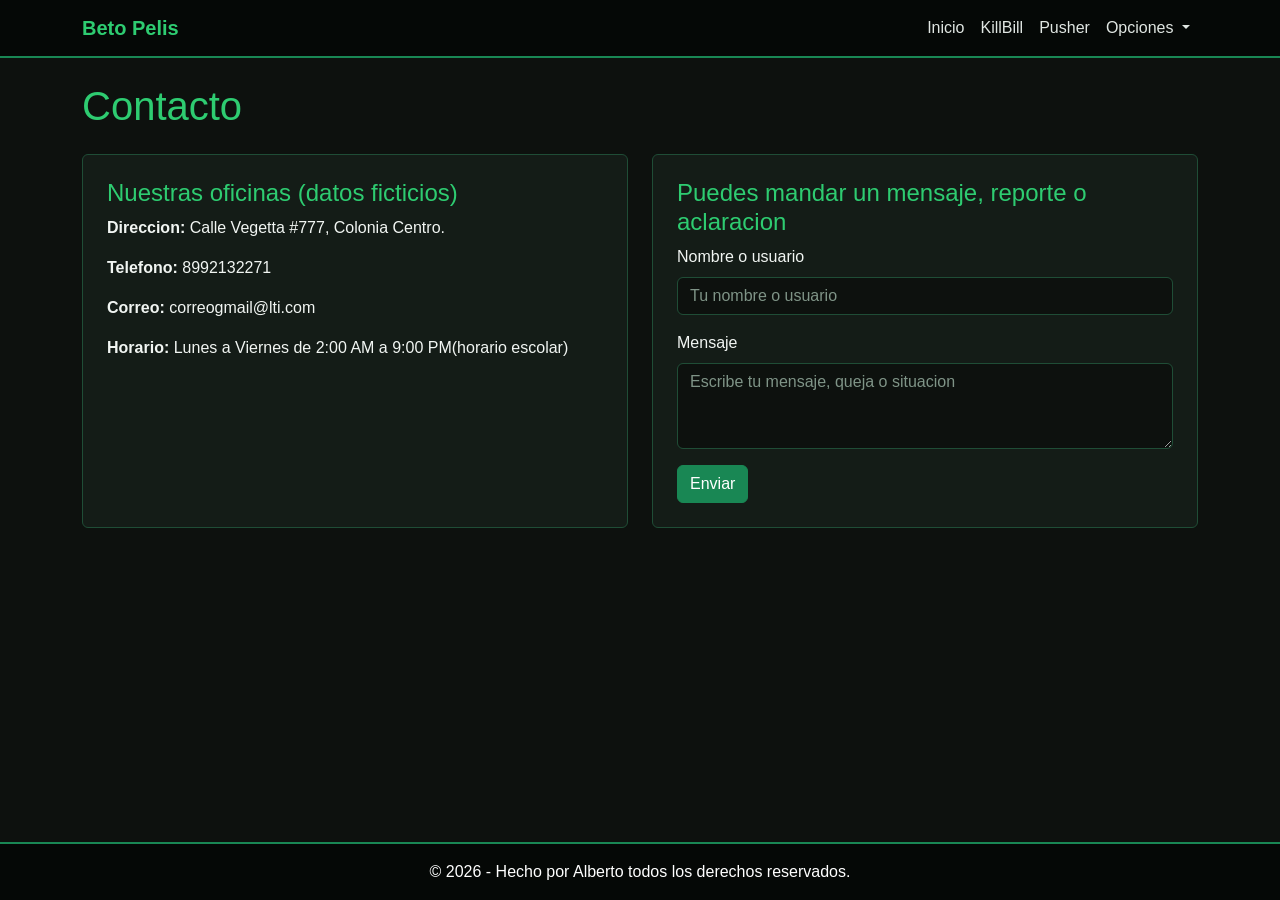
==== contacto.html @ 3081e9a0 "Add files via upload" ====
<!DOCTYPE html>
<html lang="es">
<head>
    <meta charset="UTF-8">
    <meta name="viewport" content="width=device-width, initial-scale=1.0">
    <meta name="author" content="Alberto">
    <title>Contacto</title>
    <link href="https://cdn.jsdelivr.net/npm/bootstrap@5.3.0/dist/css/bootstrap.min.css" rel="stylesheet">
    <link rel="stylesheet" href="css/mis-estilos.css">
</head>
<body>
    <nav class="navbar navbar-expand-lg navbar-dark bg-dark">
        <div class="container">
            <a class="navbar-brand" href="index.html">  Beto Pelis</a>
            <button class="navbar-toggler" type="button" data-bs-toggle="collapse" data-bs-target="#listaMenu">
                <span class="navbar-toggler-icon"></span>
            </button>
            <div class="collapse navbar-collapse" id="listaMenu">
                <ul class="navbar-nav ms-auto">
                    <li class="nav-item">
                        <a class="nav-link" href="index.html">Inicio</a>
                    </li>
                    <li class="nav-item">
                         <a class="nav-link" href="seccion1.html">KillBill</a>
                    </li>
                    <li class="nav-item">
                        <a class="nav-link" href="seccion2.html">Pusher</a>
                    </li>
                    <li class="nav-item dropdown">
                        <a class="nav-link dropdown-toggle" href="#" role="button" data-bs-toggle="dropdown">
                            Opciones
                        </a>
                        <ul class="dropdown-menu">
                            <li><a class="dropdown-item" href="acerca.html">Acerca de</a></li>
                            <li><a class="dropdown-item" href="contacto.html">Contacto</a></li>
                            <li><a class="dropdown-item" href="suscripcion.html">Suscripcion</a></li>
                        </ul>
                    </li>
                </ul>
            </div>
        </div>
    </nav>

    <main class="contenido-principal container my-4">
        <h1 class="mb-4">Contacto</h1>
        <div class="row">
            <div class="col-md-6 mb-3">
                <div class="card p-4 h-100">
                    <h4>Nuestras oficinas (datos ficticios)</h4>
                    <p><strong>Direccion:</strong> Calle Vegetta #777, Colonia Centro.</p>
                    <p><strong>Telefono:</strong> 8992132271</p>
                    <p><strong>Correo:</strong> correogmail@lti.com</p>
                    <p><strong>Horario:</strong> Lunes a Viernes de 2:00 AM a 9:00 PM(horario escolar)</p>
                </div>
            </div>
            <div class="col-md-6 mb-3">
                <div class="card p-4 h-100">
                    <h4>Puedes mandar un mensaje, reporte o aclaracion</h4>
                    <form>
                        <div class="mb-3">
                            <label class="form-label">Nombre o usuario</label>
                            <input type="text" class="form-control" placeholder="Tu nombre o usuario">
                        </div>
                        <div class="mb-3">
                            <label class="form-label">Mensaje</label>
                            <textarea class="form-control" rows="3" placeholder="Escribe tu mensaje, queja o situacion"></textarea>
                        </div>
                        <button type="submit" class="btn btn-primary">Enviar</button>
                    </form>
                </div>
            </div>
        </div>
    </main>
    <footer class="pie-pagina bg-dark text-white text-center py-3 mt-5">
        <div class="container">
            <p class="mb-0">&copy; 2026 - Hecho por Alberto todos los derechos reservados.</p>
        </div>
    </footer>

    <script src="https://cdn.jsdelivr.net/npm/bootstrap@5.3.0/dist/js/bootstrap.bundle.min.js"></script>
    <script>
        var listaTooltips = document.querySelectorAll('[data-bs-toggle="tooltip"]');
        for (var i = 0; i < listaTooltips.length; i++) {
            new bootstrap.Tooltip(listaTooltips[i]);
        }
    </script>
</body>
</html>
---- css/mis-estilos.css ----
/* Mis estilos personalizados - Paleta Verde y Negro */
body {
    font-family: Arial, sans-serif;
    background-color: #0d110e;
    color: #f1f5f2;
    display: flex;
    flex-direction: column;
    min-height: 100vh;
}

.contenido-principal {
    flex: 1;
}

/* Barra de navegacion y pie de pagina */
.navbar, .pie-pagina {
    background-color: #050806 !important;
    border-bottom: 2px solid #198754;
}

.pie-pagina {
    border-bottom: none;
    border-top: 2px solid #198754;
    margin-top: auto;
}

.navbar-brand {
    color: #2ecc71 !important;
    font-weight: bold;
}

.nav-link {
    color: #e0e6e2 !important;
}

.nav-link:hover {
    color: #2ecc71 !important;
}

.dropdown-menu {
    background-color: #141c17;
    border: 1px solid #198754;
}

.dropdown-item {
    color: #f1f5f2;
}

.dropdown-item:hover {
    background-color: #198754;
    color: #ffffff;
}

/* Caja de bienvenida */
.caja-bienvenida {
    background-color: #14261c;
    border: 1px solid #1f4d36;
    color: #ffffff;
    padding: 40px 20px;
    border-radius: 10px;
}

.caja-bienvenida h1 {
    color: #2ecc71;
}

/* Tarjetas */
.card {
    background-color: #141c17;
    border: 1px solid #1f4d36;
    color: #f1f5f2;
}

.card-title, h1, h2, h3, h4 {
    color: #2ecc71;
}

.text-muted {
    color: #9eb3a6 !important;
}

/* Botones y etiquetas */
.btn-primary, .btn-success {
    background-color: #198754;
    border-color: #198754;
    color: #ffffff;
}

.btn-primary:hover, .btn-success:hover {
    background-color: #146c43;
    border-color: #146c43;
    color: #ffffff;
}

.badge.bg-primary {
    background-color: #198754 !important;
    color: #ffffff;
}

/* Formularios */
.form-control {
    background-color: #0d110e;
    border: 1px solid #1f4d36;
    color: #ffffff;
}

.form-control:focus {
    background-color: #0d110e;
    border-color: #2ecc71;
    color: #ffffff;
    box-shadow: 0 0 0 0.2rem rgba(46, 204, 113, 0.25);
}

.form-control::placeholder {
    color: #7f9487;
}

.form-check-input:checked {
    background-color: #198754;
    border-color: #198754;
}

hr {
    border-color: #1f4d36;
    opacity: 1;
}

.foto-Mia {
    width: 150px;
    height: 150px;
    object-fit: cover;
    border-radius: 50%;
    border: 3px solid #198754;
}
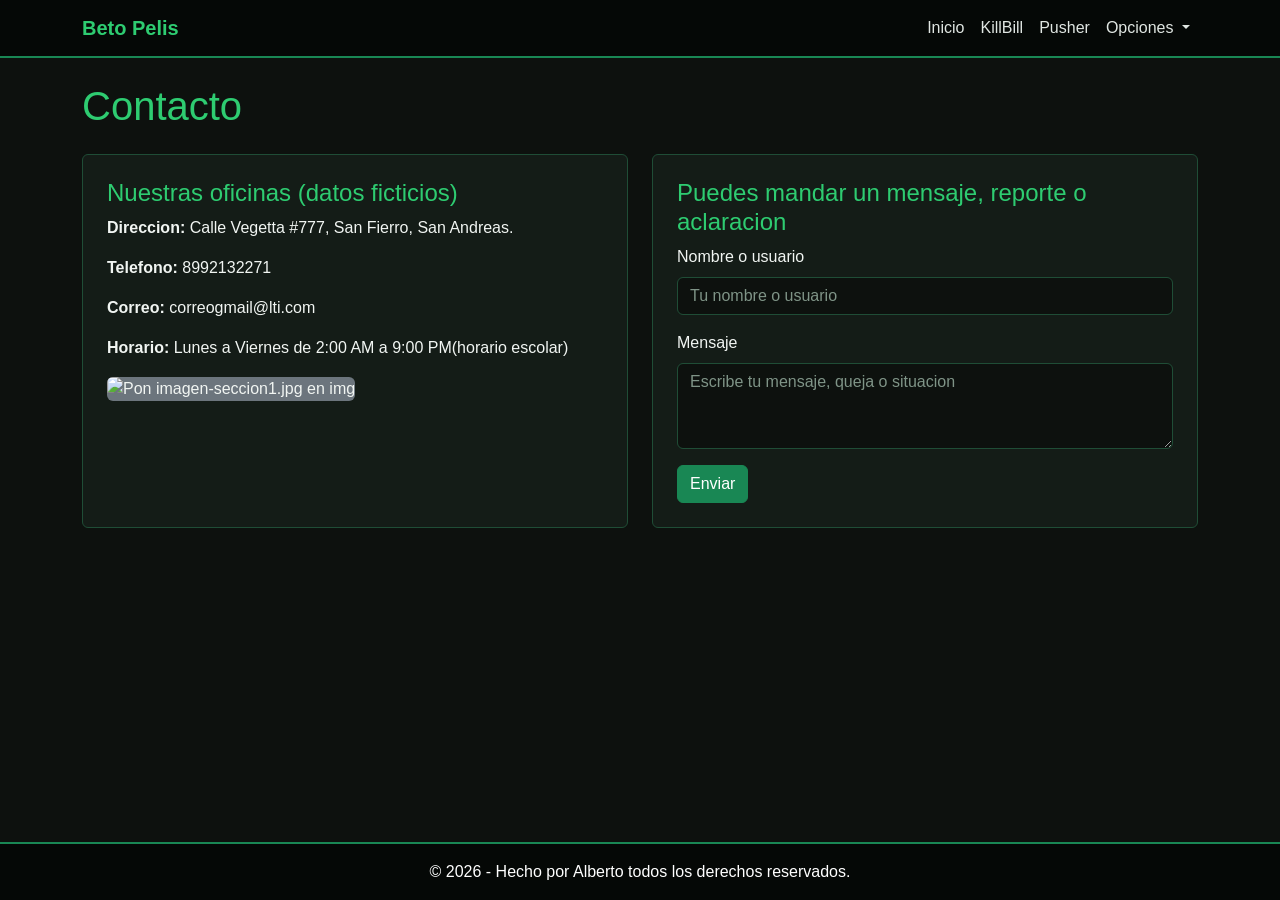
==== commit a1df4739: "Add files via upload" ====
--- a/contacto.html
+++ b/contacto.html
@@ -47,10 +47,14 @@
             <div class="col-md-6 mb-3">
                 <div class="card p-4 h-100">
                     <h4>Nuestras oficinas (datos ficticios)</h4>
-                    <p><strong>Direccion:</strong> Calle Vegetta #777, Colonia Centro.</p>
+                    <p><strong>Direccion:</strong> Calle Vegetta #777, San Fierro, San Andreas.</p>
                     <p><strong>Telefono:</strong> 8992132271</p>
                     <p><strong>Correo:</strong> correogmail@lti.com</p>
                     <p><strong>Horario:</strong> Lunes a Viernes de 2:00 AM a 9:00 PM(horario escolar)</p>
+                <div>
+                <img src="img/sf.webp" class="img-fluid rounded bg-secondary" alt="Pon imagen-seccion1.jpg en img">
+            </div>
+               
                 </div>
             </div>
             <div class="col-md-6 mb-3">
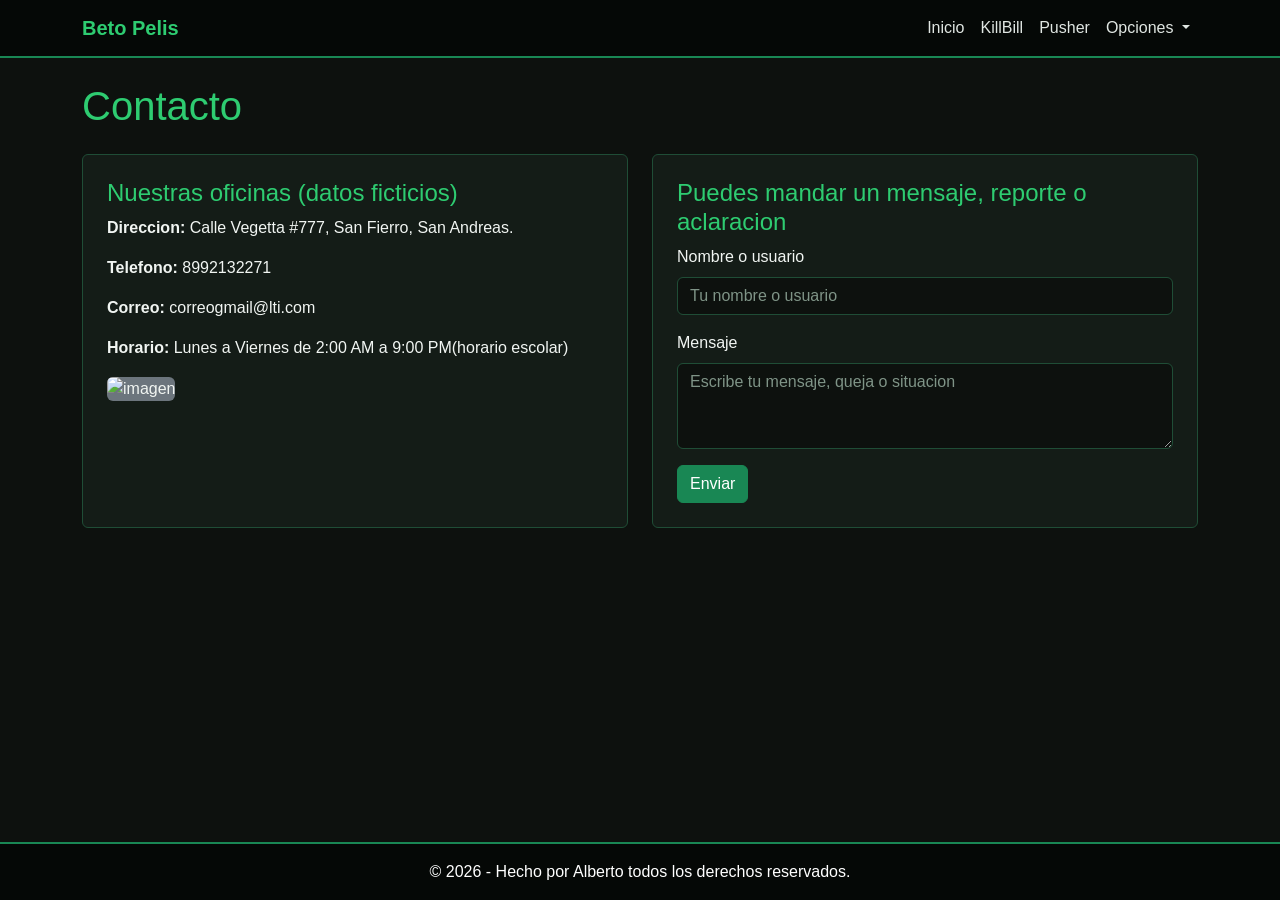
==== commit c9b492fe: "Add files via upload" ====
--- a/contacto.html
+++ b/contacto.html
@@ -52,7 +52,7 @@
                     <p><strong>Correo:</strong> correogmail@lti.com</p>
                     <p><strong>Horario:</strong> Lunes a Viernes de 2:00 AM a 9:00 PM(horario escolar)</p>
                 <div>
-                <img src="img/sf.webp" class="img-fluid rounded bg-secondary" alt="Pon imagen-seccion1.jpg en img">
+                <img src="img/sf.webp" class="img-fluid rounded bg-secondary" alt="imagen".jpg en img">
             </div>
                
                 </div>
